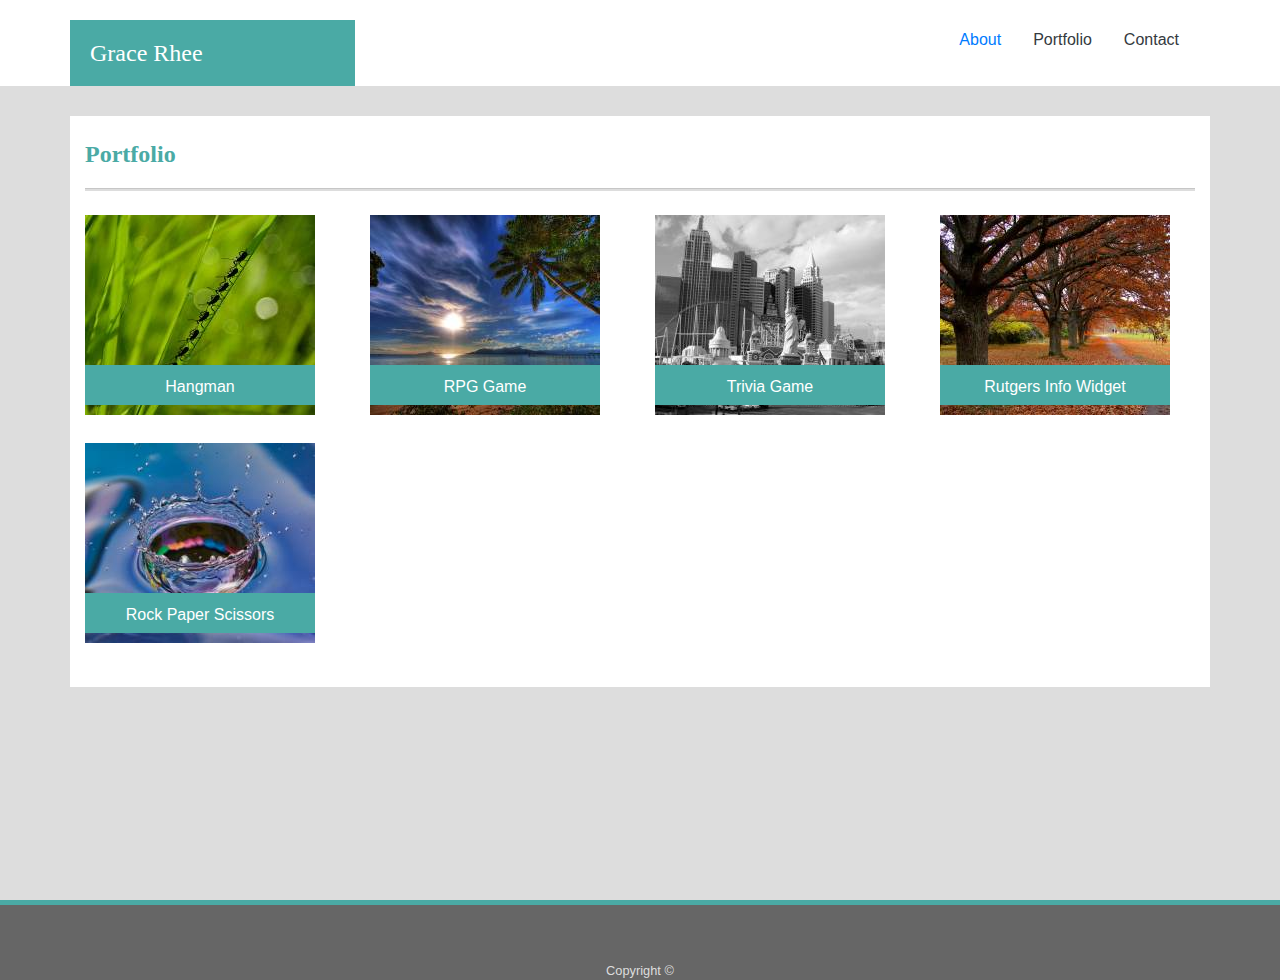
==== portfolio.html @ 9c16f6c7 "another final version" ====
<!DOCTYPE html>
<html lang="en">
<head>
    <meta charset="UTF-8">
    <meta name="viewport" content="width=device-width, initial-scale=1.0">
    <meta http-equiv="X-UA-Compatible" content="ie=edge">   
    <link rel="stylesheet" href="https://maxcdn.bootstrapcdn.com/bootstrap/4.0.0/css/bootstrap.min.css" integrity="sha384-Gn5384xqQ1aoWXA+058RXPxPg6fy4IWvTNh0E263XmFcJlSAwiGgFAW/dAiS6JXm" crossorigin="anonymous">
    <link rel="stylesheet" href="assets/css/style.css" type="text/css">
    <title>Bootstrap-Portfolio</title>
</head>
<body>
    <div class="wrapper">
        <div class="container-fluid bg-white">
        <div class="container my-navbar-container">
            <nav class="navbar-light bg-white">
                <div class="row no-margin-row">
                    <div class="col-md-3 my-nav-header" >
                        <a class="navbar-brand d-inline-flex" id="my-name" href="#">Grace Rhee</a>
                    </div>
                <div class="col-md-9 d-flex flex-row-reverse">
                    <ul class="nav ">
                        <li class="nav-item active">
                            <a class="nav-link" href="index.html">About<span class="sr-only">(current)</span></a>
                        </li>
                        <li class="nav-item">
                            <a class="nav-link text-dark" href="portfolio.html">Portfolio</a>
                        </li>
                        <li class="nav-item">
                            <a class="nav-link text-dark" href="contact.html">Contact</a>
                        </li>
                    </ul>
                </div>
            </div>
        </nav>
    </div>
</div>
    <div class="container-fluid container-middle">
        <div class="container bg-white pb-4">
            <div class="row ">
                    <div class="col-md-12">
                        <header>Portfolio</header>
                        <hr class="this-line">  
                    </div>
            </div> 
            <!-- <div class="container"> -->
            <div class="row">       
                <div class="col-md-4 col-lg-3">
                    <img class="mt-2" src="assets/images/loremPixel-6.jpg">
                    <div class="banner">Hangman</div></img>
                </div>
                <div class="col-md-4 col-lg-3">
                    <img class="mt-2" src="assets/images/loremPixel-5.jpg">
                    <div class="banner">RPG Game</div></img>
                </div> 
                <div class="col-md-4 col-lg-3">
                    <img class="mt-2" src="assets/images/loremPixel-9.jpg">
                        <div class="banner">Trivia Game</div></img>
                </div>
                <div class="col-md-4 col-lg-3">
                    <img class="mt-2" src="assets/images/loremPixel-2.jpg">
                        <div class="banner">Rutgers Info Widget</div></img>
                </div>
                <div class="col-md-4 col-lg-3">
                    <img class="mt-2" src="assets/images/loremPixel-3.jpg">
                        <div class="banner"> Rock Paper Scissors</div></img>
                </div>
            </div>
        </div>
    </div>
</div>
<!-- </div> -->
<div class="container-fluid footer">
        <div class="row align-items-end footer-content">
            <div class="col ">
                Copyright &copy;
            </div>
        </div>
    </div>

    <script src="https://code.jquery.com/jquery-3.2.1.slim.min.js" integrity="sha384-KJ3o2DKtIkvYIK3UENzmM7KCkRr/rE9/Qpg6aAZGJwFDMVNA/GpGFF93hXpG5KkN" crossorigin="anonymous"></script>
    <script src="https://cdnjs.cloudflare.com/ajax/libs/popper.js/1.12.9/umd/popper.min.js" integrity="sha384-ApNbgh9B+Y1QKtv3Rn7W3mgPxhU9K/ScQsAP7hUibX39j7fakFPskvXusvfa0b4Q" crossorigin="anonymous"></script>
    <script src="https://maxcdn.bootstrapcdn.com/bootstrap/4.0.0/js/bootstrap.min.js" integrity="sha384-JZR6Spejh4U02d8jOt6vLEHfe/JQGiRRSQQxSfFWpi1MquVdAyjUar5+76PVCmYl" crossorigin="anonymous"></script>

</body>
</html>
---- assets/css/style.css ----
html, body {
    height: 100%;
    margin: 0;
}

body { 
    padding: 0;
    font-family: 'Arial', 'Helvetica Neue', Helvetica, sans-serif;
    font-size: 16px; 
    color: #777777;
    background-color: #dddddd;
}

.wrapper {
    min-height: 100%;
}

.my-navbar-container {
    padding: 0;
    padding-top: 20px;
}

.no-margin-row {
    margin-left: 0;
    margin-right: 0;
}

.my-nav-header {
    background-color: #4aaaa5;
    margin-left: 0px;
    margin-right: 0px;
}
#my-name {
    color: #fff;
    background-color: #4aaaa5;
    font-size: 24px;
    padding: 15px;
    padding-left: 5px;;
    margin-left: 0;
    font-family: 'Georgia', Times, 'Times New Roman',  serif;
}

.container-middle {
    /* min-height: 800px; */
    padding-top: 30px;
    background-color: #dddddd;
}

header {
    font-size: 24px;
    font-weight: bold;
    padding-top: 20px;
    color: #4aaaa5;
    background-color: #ffffff;
    font-family: 'Georgia', Times, 'Times New Roman',  serif;
}

.this-line {
    height: 2px;
    background-color: #dddddd;
}

img {
    position: relative;
}

.banner {
    position: absolute;
    bottom: 30px;
    left: 15px;
    right: -5px;
    height: 40px;
    background-color: #4aaaa5;
    color: #ffffff;
    text-align: center;
    /* vertical-align: middle; */
    padding-top:10px;
    /* transform: translateY(0px);
    transition: transform .5s ease-in-out; */
}

@media (max-width: 768px) {
    img {
    width: 100%;
    height: auto;
    margin: 0 5px 5px 0; 
    }
    .banner {
        left: 15px;
        right: 15px;
        height: 60px;
        padding-top: 20px;
    }
}

@media (min-width: 768px) {
    img {
    float: left;
    margin: 0 20px 20px 0; 
    }
    .banner {
        left: 15px;
        width: 230px;
    }
}

.footer {
    /* position: fixed; */
    /* left: 0;
    bottom: 0; */
    width: 100%;
    height: 5rem;
    background-color: #666666;
    border-top: 5px solid #4aaaa5;
    color: #dddddd;
    font-size: 0.8rem;
    /* margin-top: -2rem; */
 }

 .footer-content {
     height: 100%;
     text-align: center;
 }





/* .banner:hover {
    transform: translateY(-50px);
} */

/* .portfolio-box:hover .pf {
    opacity:0.3;
} */
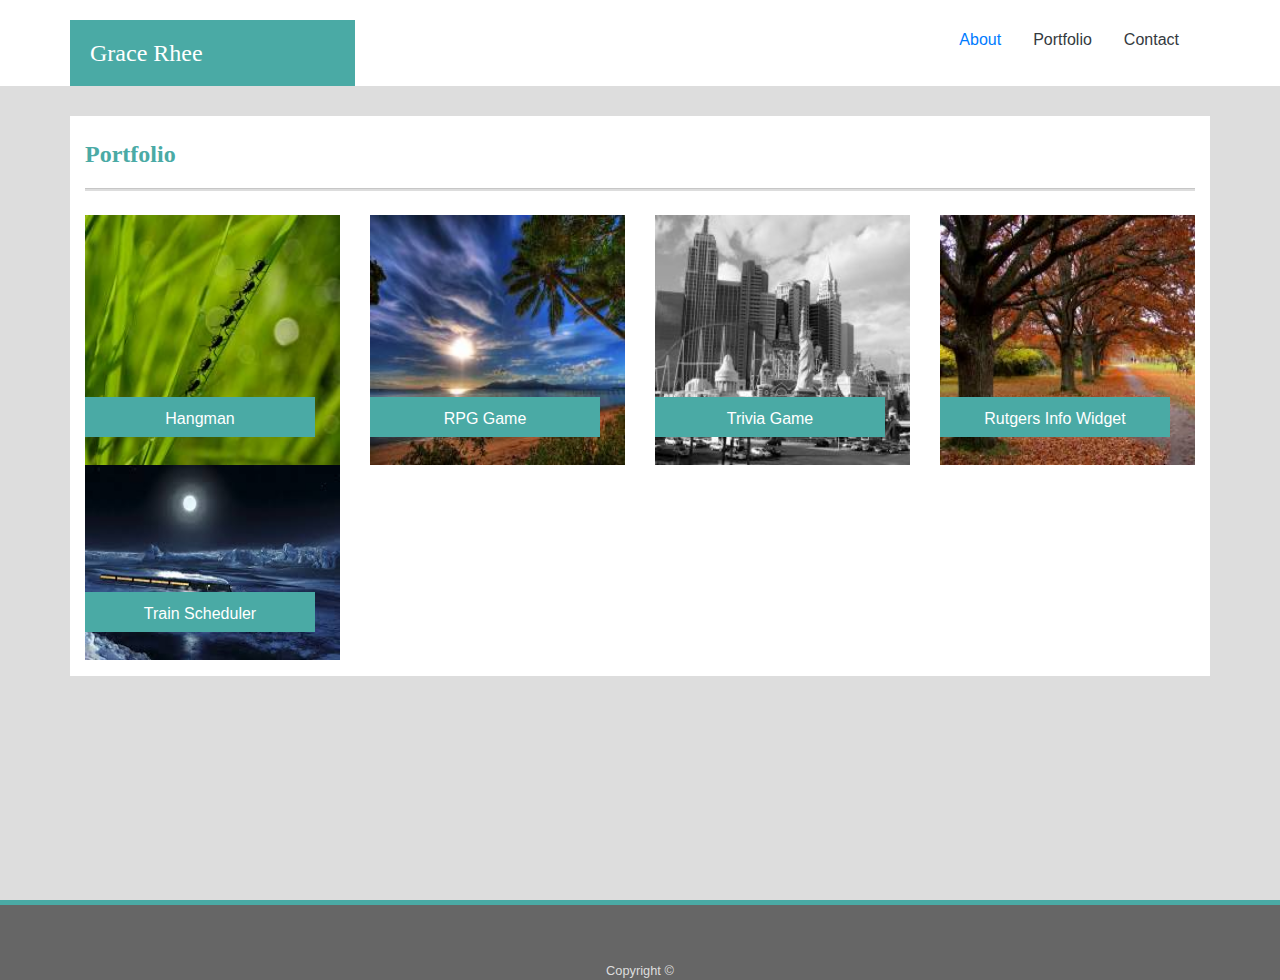
==== commit 760048cc: "add a link to Train Scheduler Challenge 1 & 3 project" ====
--- a/portfolio.html
+++ b/portfolio.html
@@ -61,8 +61,9 @@
                         <div class="banner">Rutgers Info Widget</div></img>
                 </div>
                 <div class="col-md-4 col-lg-3">
-                    <img class="mt-2" src="assets/images/loremPixel-3.jpg">
-                        <div class="banner"> Rock Paper Scissors</div></img>
+                    <a href="https://grmrh.github.io/train-scheduler-with-challenger_1_and_3/">
+                        <img class="mt-2" src="assets/images/PE3.jpg">
+                        <div class="banner"> Train Scheduler</div></img></a>
                 </div>
             </div>
         </div>
--- a/assets/css/style.css
+++ b/assets/css/style.css
@@ -62,11 +62,13 @@
 
 img {
     position: relative;
+    width: 100%;
+    height: 100%;
 }
 
 .banner {
     position: absolute;
-    bottom: 30px;
+    bottom: 20px;
     left: 15px;
     right: -5px;
     height: 40px;
@@ -93,7 +95,7 @@
     }
 }
 
-@media (min-width: 768px) {
+@media (min-width: 769px) {
     img {
     float: left;
     margin: 0 20px 20px 0; 
